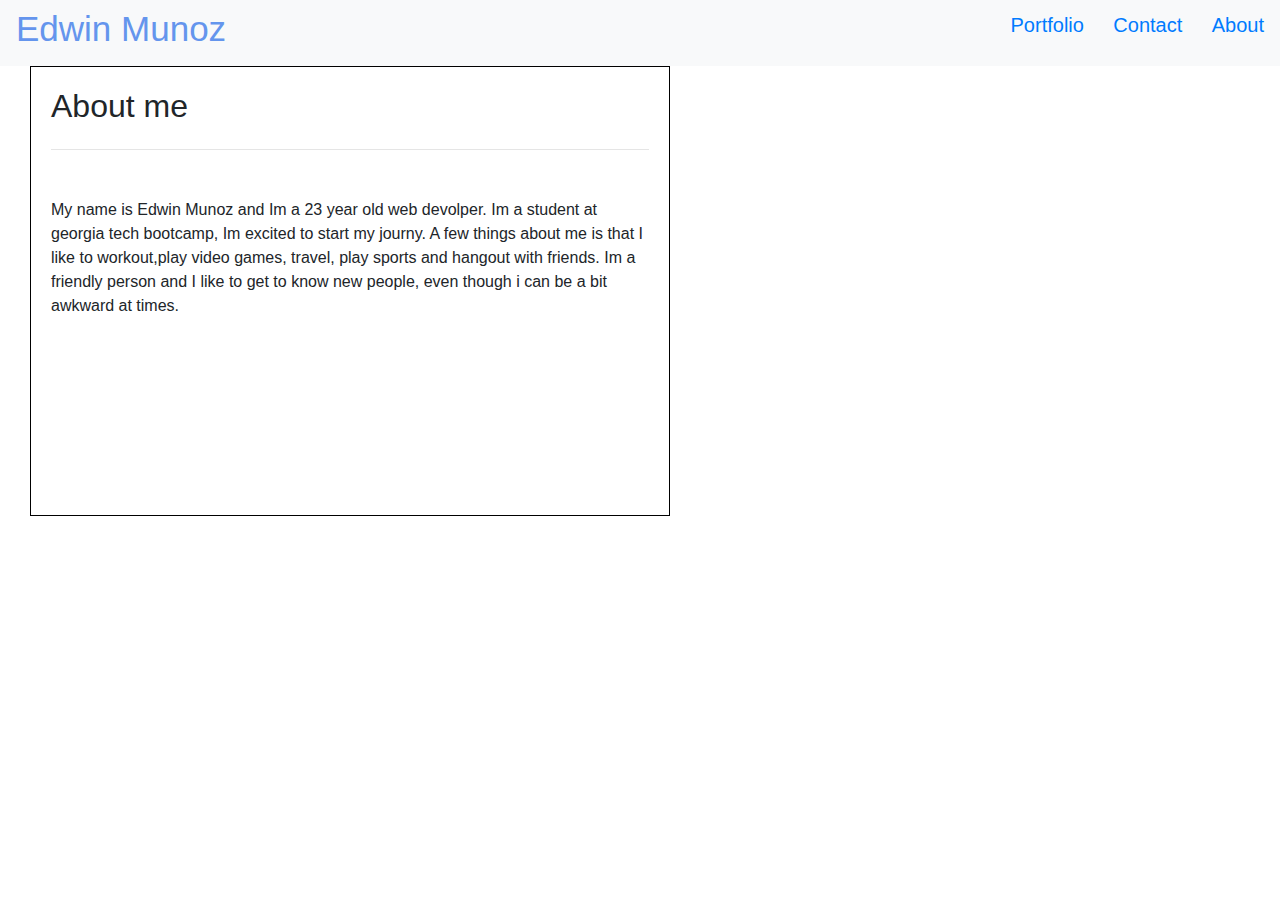
==== 02-Homework/index.html @ 1dd1cfc3 "created a contact and index html with a few things to add" ====
<!DOCTYPE html>
<!--[if lt IE 7]>      <html class="no-js lt-ie9 lt-ie8 lt-ie7"> <![endif]-->
<!--[if IE 7]>         <html class="no-js lt-ie9 lt-ie8"> <![endif]-->
<!--[if IE 8]>         <html class="no-js lt-ie9"> <![endif]-->
<!--[if gt IE 8]><!-->
<html class="no-js">
<!--<![endif]-->

<head>
    <meta charset="utf-8">
    <meta http-equiv="X-UA-Compatible" content="IE=edge">
    <title></title>
    <meta name="description" content="">
    <meta name="viewport" content="width=device-width, initial-scale=1">
    <link rel="stylesheet" href="aboutme.css">
    <link rel="stylesheet" href="https://stackpath.bootstrapcdn.com/bootstrap/4.5.2/css/bootstrap.min.css"
        integrity="sha384-JcKb8q3iqJ61gNV9KGb8thSsNjpSL0n8PARn9HuZOnIxN0hoP+VmmDGMN5t9UJ0Z" crossorigin="anonymous">
    <title>About me</title>
</head>

<body>
    <section class="header">
        <!-- As a heading -->
        <nav class="navbar navbar-light bg-light">
            <h1><span class="edwinmunoz">Edwin Munoz</span></h1>
            <ul>
                <li>
                    <a href="portfolio.html">Portfolio</a>
                </li>
                <li>
                    <a href="contact.html">Contact</a>
                </li>
                <li>
                    <a href="index.html">About</a>
                </li>
            </ul>
        </nav>
    </section>
        <section id="About me">
            <aside>
                <h2>About me</h2>
                <hr class="my-4">
                <img src="" alt="">
                <p>My name is Edwin Munoz and Im a 23 year old web devolper. Im a student at georgia tech bootcamp, Im
                    excited to start my journy. A few things about me is that I like to workout,play video games,
                    travel, play sports and hangout with friends.
                    Im a friendly person and I like to get to know new people, even though i can be a bit awkward at
                    times.
                </p>

            </aside>
            <style>
                body {
                    background-image: url('https://files.slack.com/files-pri/T018RA60CNP-F01B1RFE933/ignasi_pattern_s.png');
                }
            </style>
        </section>
</body>

</html>
---- 02-Homework/aboutme.css ----
aside {
    float: left;
    width: 50%;
    height: 450px;
    padding: 20px;
    margin-left: 30px;
    background: white;
    border: 1px solid black;
  }
 
  .header h1  {
    font-family: 'Gill Sans', 'Gill Sans MT', Calibri, 'Trebuchet MS', sans-serif;
    font-size: 35px;
    color: cornflowerblue;
  }
 
 .header nav ul li {
    font-family: 'Gill Sans', 'Gill Sans MT', Calibri, 'Trebuchet MS', sans-serif;
    font-size: 20px;
    display: inline-block;
    margin-left: 25px;
}

.h2 { 
    color: cornflowerblue;
}
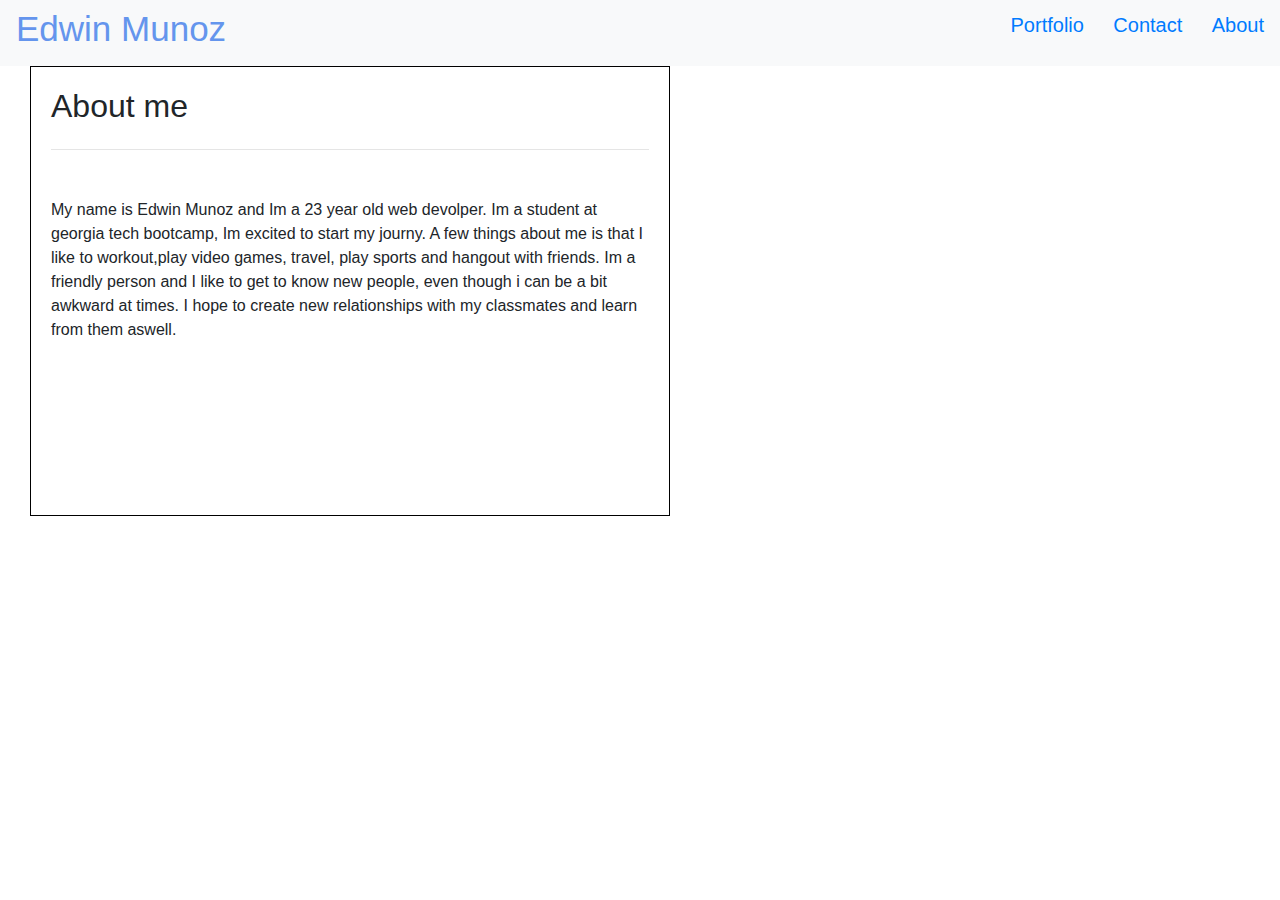
==== commit bed47b89: "added a sentence to my about me paragraph" ====
--- a/02-Homework/index.html
+++ b/02-Homework/index.html
@@ -45,7 +45,7 @@
                     excited to start my journy. A few things about me is that I like to workout,play video games,
                     travel, play sports and hangout with friends.
                     Im a friendly person and I like to get to know new people, even though i can be a bit awkward at
-                    times.
+                    times. I hope to create new relationships with my classmates and learn from them aswell.
                 </p>
 
             </aside>
--- a/02-Homework/aboutme.css
+++ b/02-Homework/aboutme.css
@@ -21,7 +21,5 @@
     margin-left: 25px;
 }
 
-.h2 { 
-    color: cornflowerblue;
-}
 
+
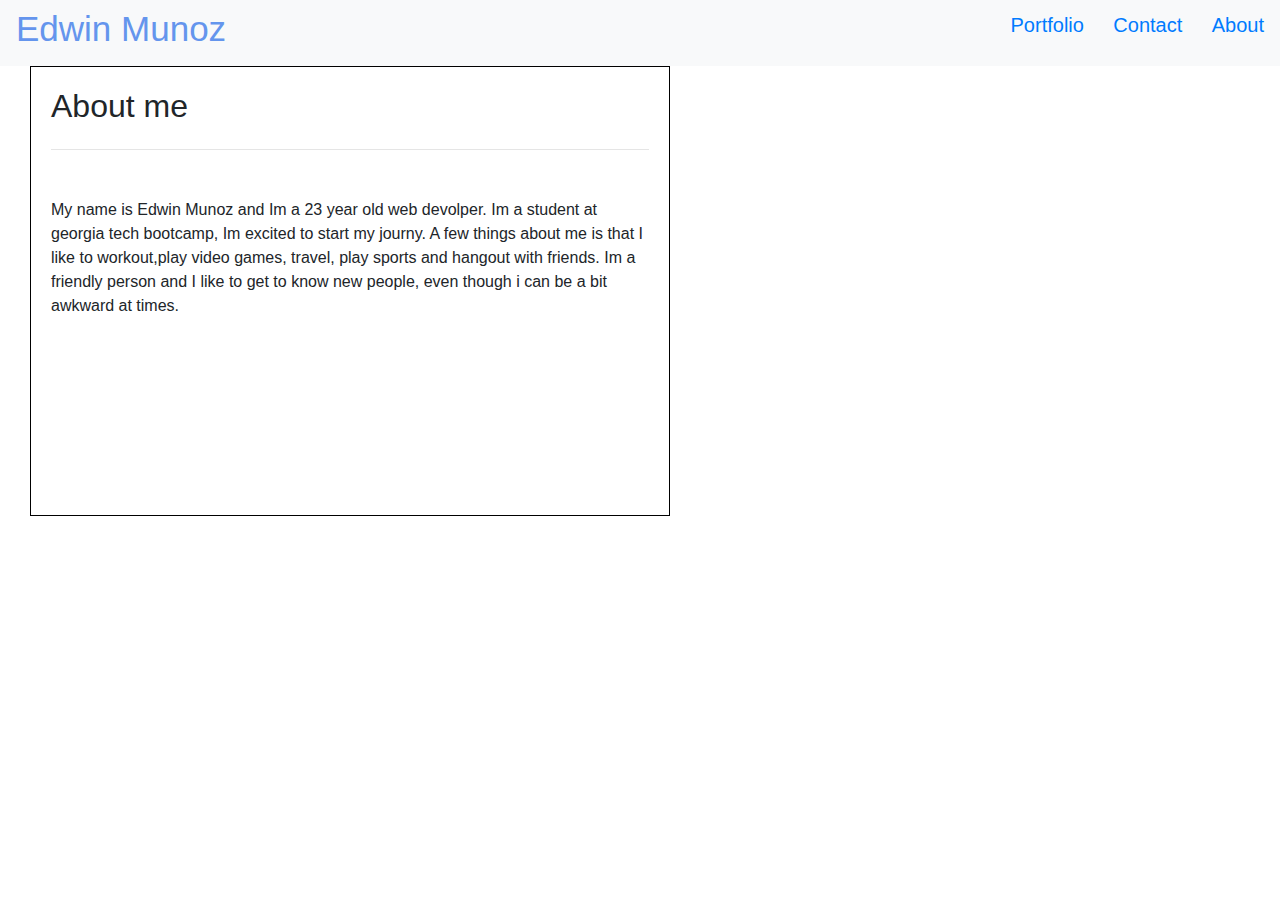
==== commit 800e0397: "restory deleted code" ====
--- a/02-Homework/index.html
+++ b/02-Homework/index.html
@@ -45,7 +45,7 @@
                     excited to start my journy. A few things about me is that I like to workout,play video games,
                     travel, play sports and hangout with friends.
                     Im a friendly person and I like to get to know new people, even though i can be a bit awkward at
-                    times. I hope to create new relationships with my classmates and learn from them aswell.
+                    times.
                 </p>
 
             </aside>
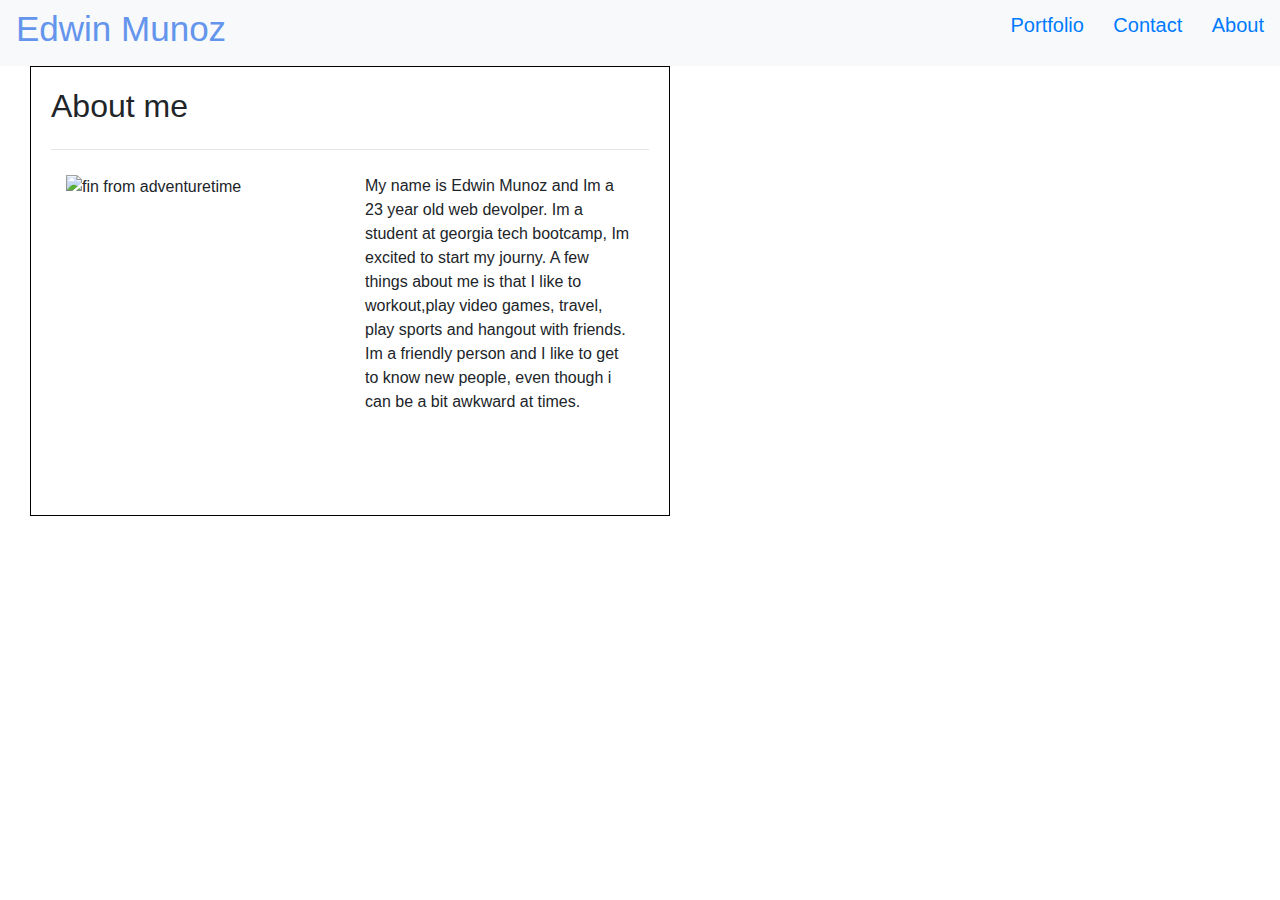
==== commit de9029ff: "added changes to the portfolio" ====
--- a/02-Homework/index.html
+++ b/02-Homework/index.html
@@ -12,7 +12,7 @@
     <title></title>
     <meta name="description" content="">
     <meta name="viewport" content="width=device-width, initial-scale=1">
-    <link rel="stylesheet" href="aboutme.css">
+    <link rel="stylesheet" href="style.css">
     <link rel="stylesheet" href="https://stackpath.bootstrapcdn.com/bootstrap/4.5.2/css/bootstrap.min.css"
         integrity="sha384-JcKb8q3iqJ61gNV9KGb8thSsNjpSL0n8PARn9HuZOnIxN0hoP+VmmDGMN5t9UJ0Z" crossorigin="anonymous">
     <title>About me</title>
@@ -40,13 +40,15 @@
             <aside>
                 <h2>About me</h2>
                 <hr class="my-4">
-                <img src="" alt="">
-                <p>My name is Edwin Munoz and Im a 23 year old web devolper. Im a student at georgia tech bootcamp, Im
-                    excited to start my journy. A few things about me is that I like to workout,play video games,
-                    travel, play sports and hangout with friends.
-                    Im a friendly person and I like to get to know new people, even though i can be a bit awkward at
-                    times.
-                </p>
+                <div class="container">
+                    <div class="row">
+                      <div class="col"><img src="https://cn.i.cdn.ti-platform.com/content/328/showpage/adventure-time/uk/adventuretime-200x200.png" alt="fin from adventuretime"></div>
+                      <div class="col"> <p>My name is Edwin Munoz and Im a 23 year old web devolper. Im a student at georgia tech bootcamp, Im
+                        excited to start my journy. A few things about me is that I like to workout,play video games,
+                        travel, play sports and hangout with friends.
+                        Im a friendly person and I like to get to know new people, even though i can be a bit awkward at
+                        times.
+                    </p></div>
 
             </aside>
             <style>
--- a/02-Homework/style.css
+++ b/02-Homework/style.css
@@ -0,0 +1,25 @@
+aside {
+    float: left;
+    width: 50%;
+    height: 450px;
+    padding: 20px;
+    margin-left: 30px;
+    background: white;
+    border: 1px solid black;
+  }
+ 
+  .header h1  {
+    font-family: 'Gill Sans', 'Gill Sans MT', Calibri, 'Trebuchet MS', sans-serif;
+    font-size: 35px;
+    color: cornflowerblue;
+  }
+ 
+ .header nav ul li {
+    font-family: 'Gill Sans', 'Gill Sans MT', Calibri, 'Trebuchet MS', sans-serif;
+    font-size: 20px;
+    display: inline-block;
+    margin-left: 25px;
+}
+
+
+  